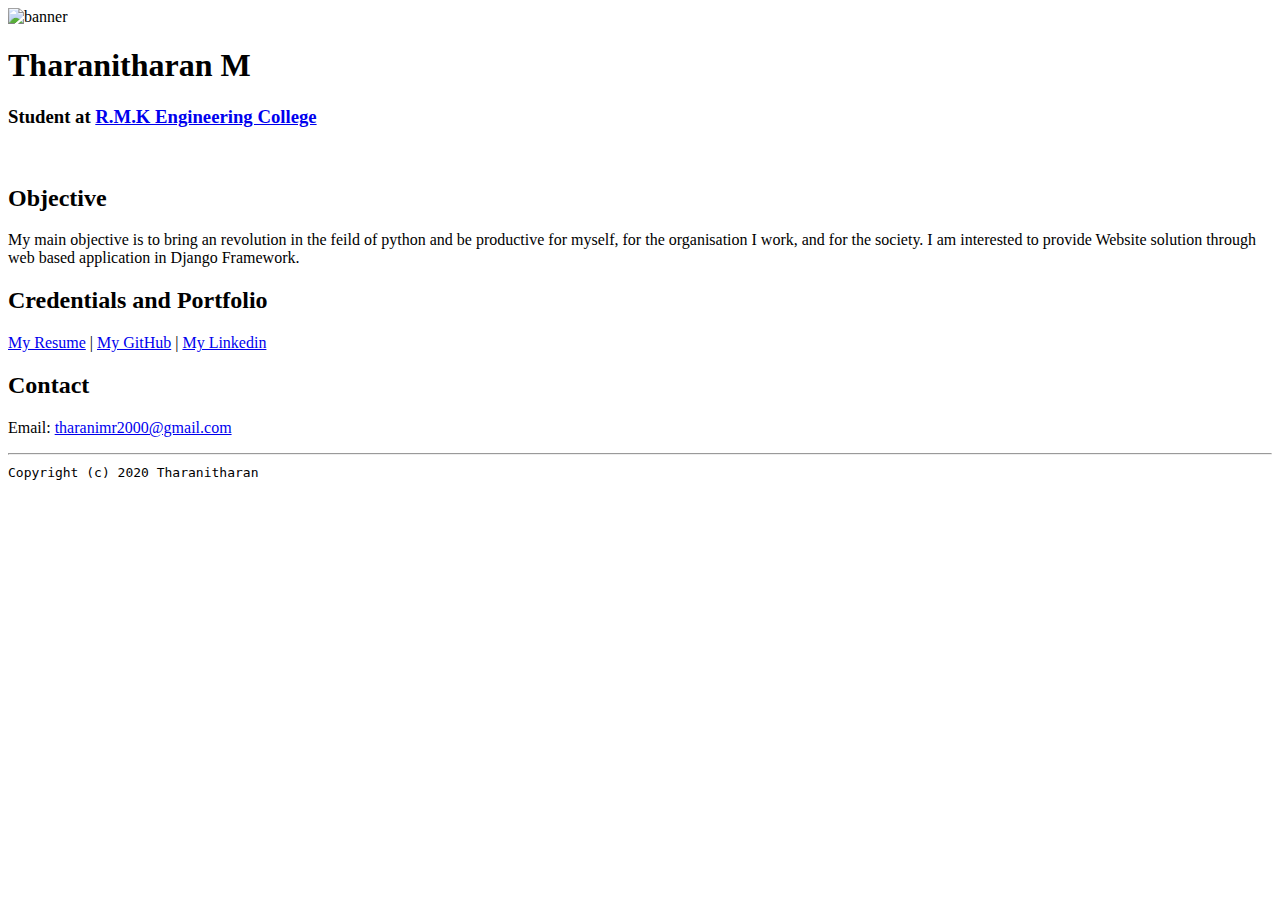
==== index.html @ 2e59bd1a "Add files via upload" ====
<!doctype html>

<!-- this is a comment for human! -->

<html lang="en">

  <header>
    <title>Tharanitharan M</title>
    <link rel="stylesheet" href="css/master.css">
    <link rel="FaviconIcon" href="favicon.ico" type="image/x-icon">
    <link rel="shortcut" href="favicon.ico" type="image/x-icon">
    <meta name="viewport" content="width=device-width, initial-scale=1, shrink-to-fit=no">
    <meta name="name" content="Tharanitharan website">
    <meta name="robots" content="noindex, nofollow">
  </header>

  <body>
    <img src="images/banner.jpg" width="75%" alt="banner">
    <h1>Tharanitharan M</h1>
    <h3>
      Student at <a href="https://www.rmkec.ac.in">R.M.K Engineering College</a>
    </h3><br>

    <h2>Objective</h2>
    <p>
      My main objective is to bring an revolution in the feild of python and be productive for
      myself, for the organisation I work, and for the society. I am interested to provide Website
      solution through web based application in Django Framework.
    </p>

    <h2>Credentials and Portfolio</h2>

    <p><a href="resume.html">My Resume</a> | <a href="https://github.com/Tharani-2000">My GitHub</a> | <a href="https://www.linkedin.com/in/tharani-tharan-b662a8184/">My Linkedin</a></p>

    <h2>Contact</h2>

    <p>Email: <a href="mailto:tharanimr2000@gmail.com">tharanimr2000@gmail.com</a></p>
  </body>

  <footer>
    <hr>
      <code> Copyright (c) 2020 Tharanitharan</code>
  </footer>

</html>
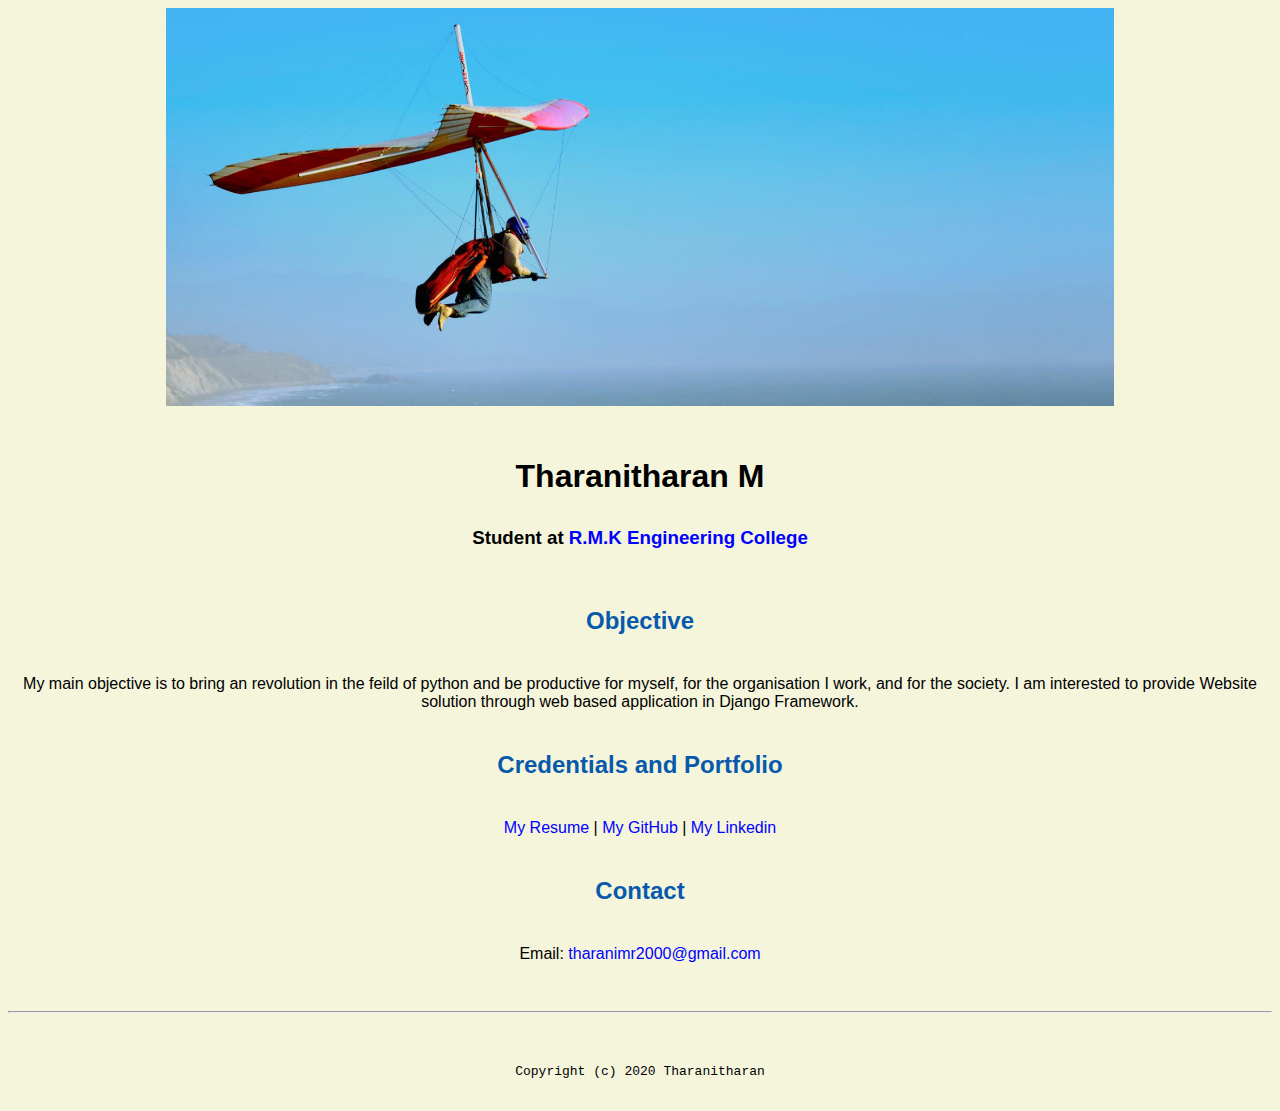
==== commit 09aa8691: "Update index.html" ====
--- a/index.html
+++ b/index.html
@@ -11,7 +11,7 @@
     <link rel="shortcut" href="favicon.ico" type="image/x-icon">
     <meta name="viewport" content="width=device-width, initial-scale=1, shrink-to-fit=no">
     <meta name="name" content="Tharanitharan website">
-    <meta name="robots" content="noindex, nofollow">
+    <!-- <meta name="robots" content="noindex, nofollow"> This is used not to display the page on web -->
   </header>
 
   <body>
--- a/css/master.css
+++ b/css/master.css
@@ -0,0 +1,64 @@
+/* Cascading stylesheet for the website */
+
+/* Text inside these asterisks and slashes are comments for human */
+
+  a {
+    color: blue;/* set the text color to blue here */
+    text-decoration: none; /* This means we do not want hyperlinks to be underlined */
+  }
+
+  a:hover {
+    color: red;
+    text-decoration: none; /* This means we do not want hyperlinks to be underlined */
+  }
+
+  body {
+    background-color: beige;    /* set the background color here */
+    color: black;/* set the text color to black here */
+    font-family: Arial, Helvetica, sans-serif; /* set the font here */
+    text-align: center;/* set the text alignment here */
+   }
+
+  footer {
+    margin-top: 2rem;
+    margin-bottom: 2rem;
+  }
+
+  h1 {
+    margin-bottom: 0.5rem;
+    margin-top: 3rem;
+   }
+
+  h2 {
+    /* set the text color of to #075AAB here */
+    /* set both the bottom margin and top margin to 2.5rem here */
+    color: #075AAB;
+    margin-top: 2.5rem;
+    margin-bottom: 2.5rem;
+   }
+
+  h3 {
+    margin-bottom: 0;
+    margin-top: 2rem;
+  }
+
+  h4 {
+    margin-bottom: 1rem;
+    margin-top: 0.5rem;
+  }
+
+  h5 {
+    margin-top: 0.5rem;
+  }
+
+  hr {
+    margin-bottom: 3rem;
+    margin-top: 3rem;
+  }
+
+  /* this controls how the bullet points in the resume page looks */
+  ul {
+    display: table;
+    margin: 0 auto;
+    text-align: left;
+  }
